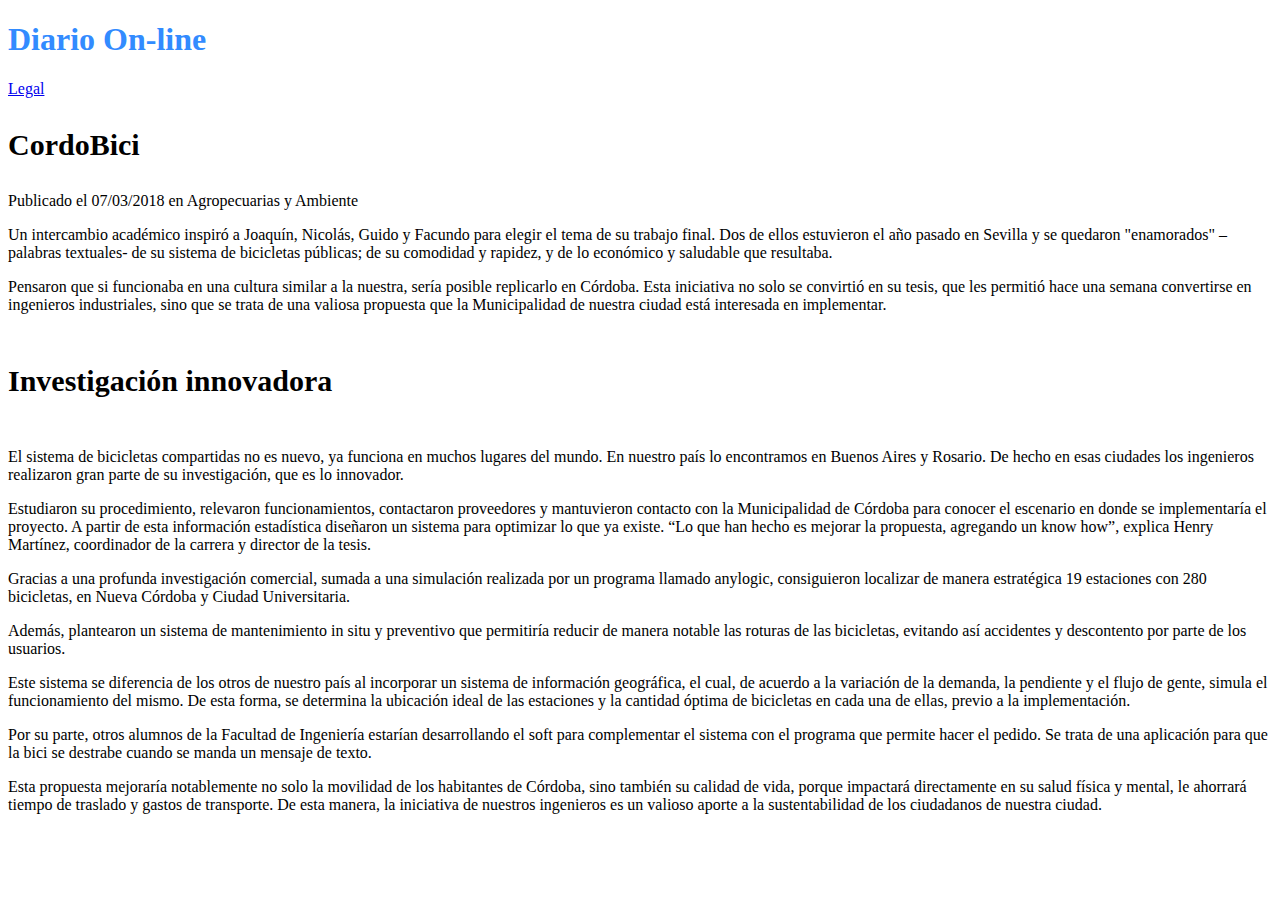
==== Ejercicios-CSS/ej_columnas.html @ 22204489 "se agregaron color, fuente de título y font de la noticia" ====
<!DOCTYPE html>
<html lang="es">
<head>
    <meta charset="UTF-8">
    <title>Ejercicio Columnas</title>
    <style>
        #tituloPrincipal {
            color: #328bff;
        }
            .tituloNoticia {
                font-size: 30px;
            }
            body{
                style="font-family: Tahoma";
            }
    </style>
</head>
<body>
<!--Cree los estilos CSS necesarios para que el texto se visualice en 2 columnas-->
<header>
    <h1 id="tituloPrincipal">Diario On-line</h1>
</header>
<a href="ej_leyes.html" target="_blank">Legal</a>
<section>
    <h3 class="tituloNoticia">CordoBici</h3>
    Publicado el 07/03/2018 en Agropecuarias y Ambiente
    <article>
        <div>
            <p>
                Un intercambio académico inspiró a Joaquín, Nicolás, Guido y Facundo para elegir el tema de su trabajo final.
                Dos de ellos estuvieron el año pasado en Sevilla y se quedaron "enamorados" –palabras textuales- de su
                sistema de bicicletas públicas; de su comodidad y rapidez, y de lo económico y saludable que resultaba.
            </p>

            <p>
                Pensaron que si funcionaba en una cultura similar a la nuestra, sería posible replicarlo en Córdoba.
                Esta iniciativa no solo se convirtió en su tesis, que les permitió hace una semana convertirse en ingenieros
                industriales, sino que se trata de una valiosa propuesta que la Municipalidad de nuestra ciudad está
                interesada en implementar.
            </p>

            <h5 class="tituloNoticia">Investigación innovadora</h5>

            <p>
                El sistema de bicicletas compartidas no es nuevo, ya funciona en muchos lugares del mundo. En nuestro país
                lo encontramos en Buenos Aires y Rosario. De hecho en esas ciudades los ingenieros realizaron gran parte de
                su investigación, que es lo innovador.
            </p>

            <p>
                Estudiaron su procedimiento, relevaron funcionamientos, contactaron proveedores y mantuvieron contacto con
                la Municipalidad de Córdoba para conocer el escenario en donde se implementaría el proyecto.  A partir de
                esta información estadística diseñaron un sistema para optimizar lo que ya existe. “Lo que han hecho es
                mejorar la propuesta, agregando un know how”, explica Henry Martínez, coordinador de la carrera y director
                de la tesis.
            </p>
        </div>
        <div class="grid-item">
            <p>
                Gracias a una profunda investigación comercial, sumada a una simulación realizada por un programa llamado
                anylogic, consiguieron localizar de manera estratégica 19 estaciones con 280 bicicletas, en Nueva Córdoba y
                Ciudad Universitaria.
            </p>

            <p>
                Además, plantearon un sistema de mantenimiento in situ y preventivo que permitiría reducir de manera notable
                las roturas de las bicicletas, evitando así accidentes y descontento por parte de los usuarios.
            </p>

            <p>
                Este sistema se diferencia de los otros de nuestro país al incorporar un sistema de información geográfica,
                el cual, de acuerdo a la variación de la demanda, la pendiente y el flujo de gente, simula el funcionamiento
                del mismo. De esta forma, se determina la ubicación ideal de las estaciones y la cantidad óptima de
                bicicletas en cada una de ellas, previo a la implementación.
            </p>

            <p>
                Por su parte, otros alumnos de la Facultad de Ingeniería estarían desarrollando el soft para complementar
                el sistema con el programa que permite hacer el pedido.  Se trata de una aplicación para que la bici se
                destrabe cuando se manda un mensaje de texto.
            </p>

            <p>
                Esta propuesta mejoraría notablemente no solo la movilidad de los habitantes de Córdoba, sino también su
                calidad de vida, porque impactará directamente en su salud física y mental, le ahorrará tiempo de traslado
                y gastos de transporte. De esta manera, la iniciativa de nuestros ingenieros es un valioso aporte a la
                sustentabilidad de los ciudadanos de nuestra ciudad.
            </p>
        </div>
    </article>
</section>

</body>
</html>
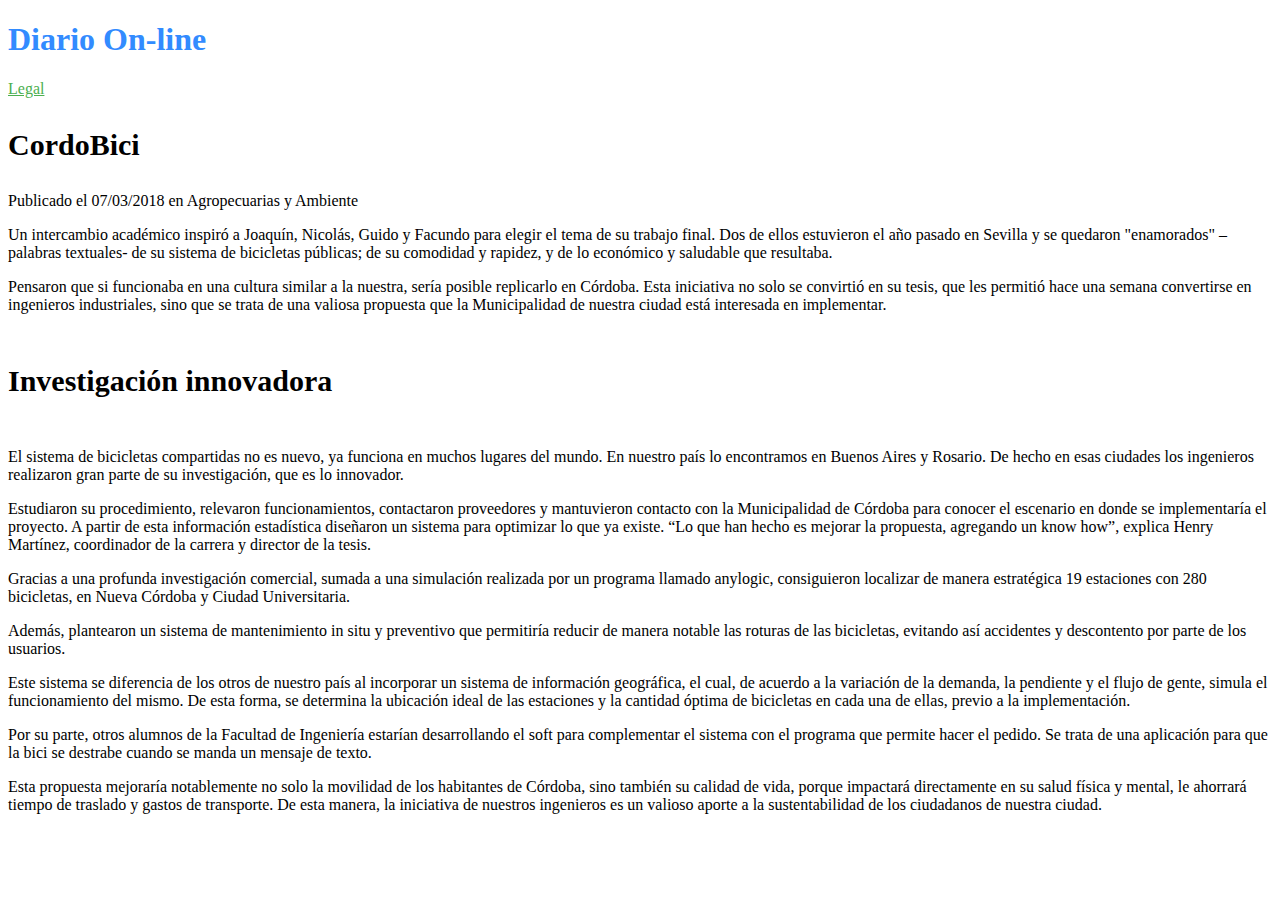
==== commit 5ef8e538: "se agregó el ejercicio de pseudo  clases" ====
--- a/Ejercicios-CSS/ej_columnas.html
+++ b/Ejercicios-CSS/ej_columnas.html
@@ -13,6 +13,16 @@
             body{
                 style="font-family: Tahoma";
             }
+        a:link, a:visited{
+            color: #4CAF50;
+        }
+
+        a:hover{
+            font-size: 1.4em;
+        }
+        a:active{
+            font-weight: bold;
+        }
     </style>
 </head>
 <body>
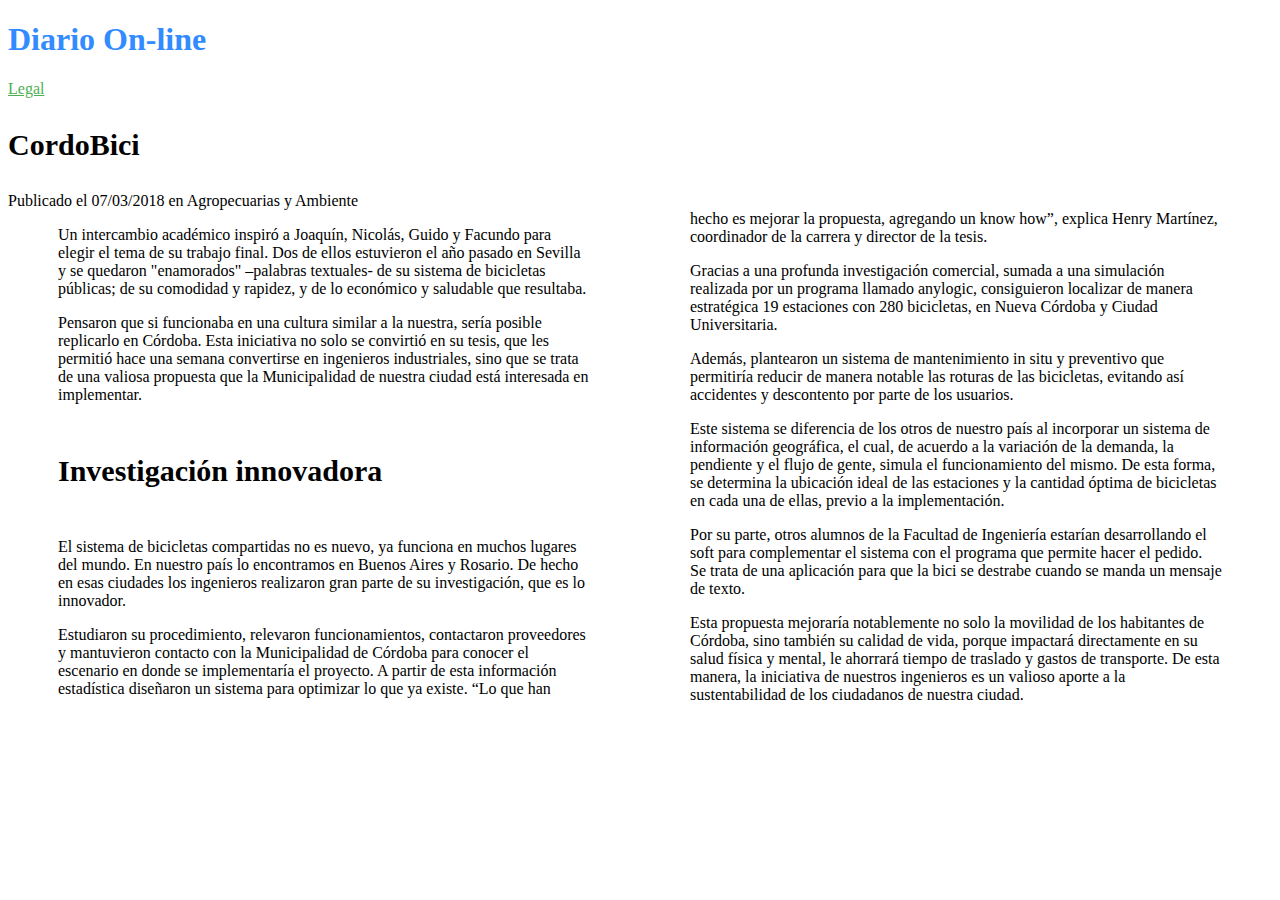
==== commit 6fc3a966: "se agregó el ejercicio de columnas" ====
--- a/Ejercicios-CSS/ej_columnas.html
+++ b/Ejercicios-CSS/ej_columnas.html
@@ -23,6 +23,11 @@
         a:active{
             font-weight: bold;
         }
+        article{
+            column-count: 2;
+            column-gap: 100px;
+            margin: 0px 50px;
+        }
     </style>
 </head>
 <body>
@@ -35,7 +40,7 @@
     <h3 class="tituloNoticia">CordoBici</h3>
     Publicado el 07/03/2018 en Agropecuarias y Ambiente
     <article>
-        <div>
+        <div class="columna1">
             <p>
                 Un intercambio académico inspiró a Joaquín, Nicolás, Guido y Facundo para elegir el tema de su trabajo final.
                 Dos de ellos estuvieron el año pasado en Sevilla y se quedaron "enamorados" –palabras textuales- de su
@@ -65,7 +70,7 @@
                 de la tesis.
             </p>
         </div>
-        <div class="grid-item">
+        <div class="columna2">
             <p>
                 Gracias a una profunda investigación comercial, sumada a una simulación realizada por un programa llamado
                 anylogic, consiguieron localizar de manera estratégica 19 estaciones con 280 bicicletas, en Nueva Córdoba y
